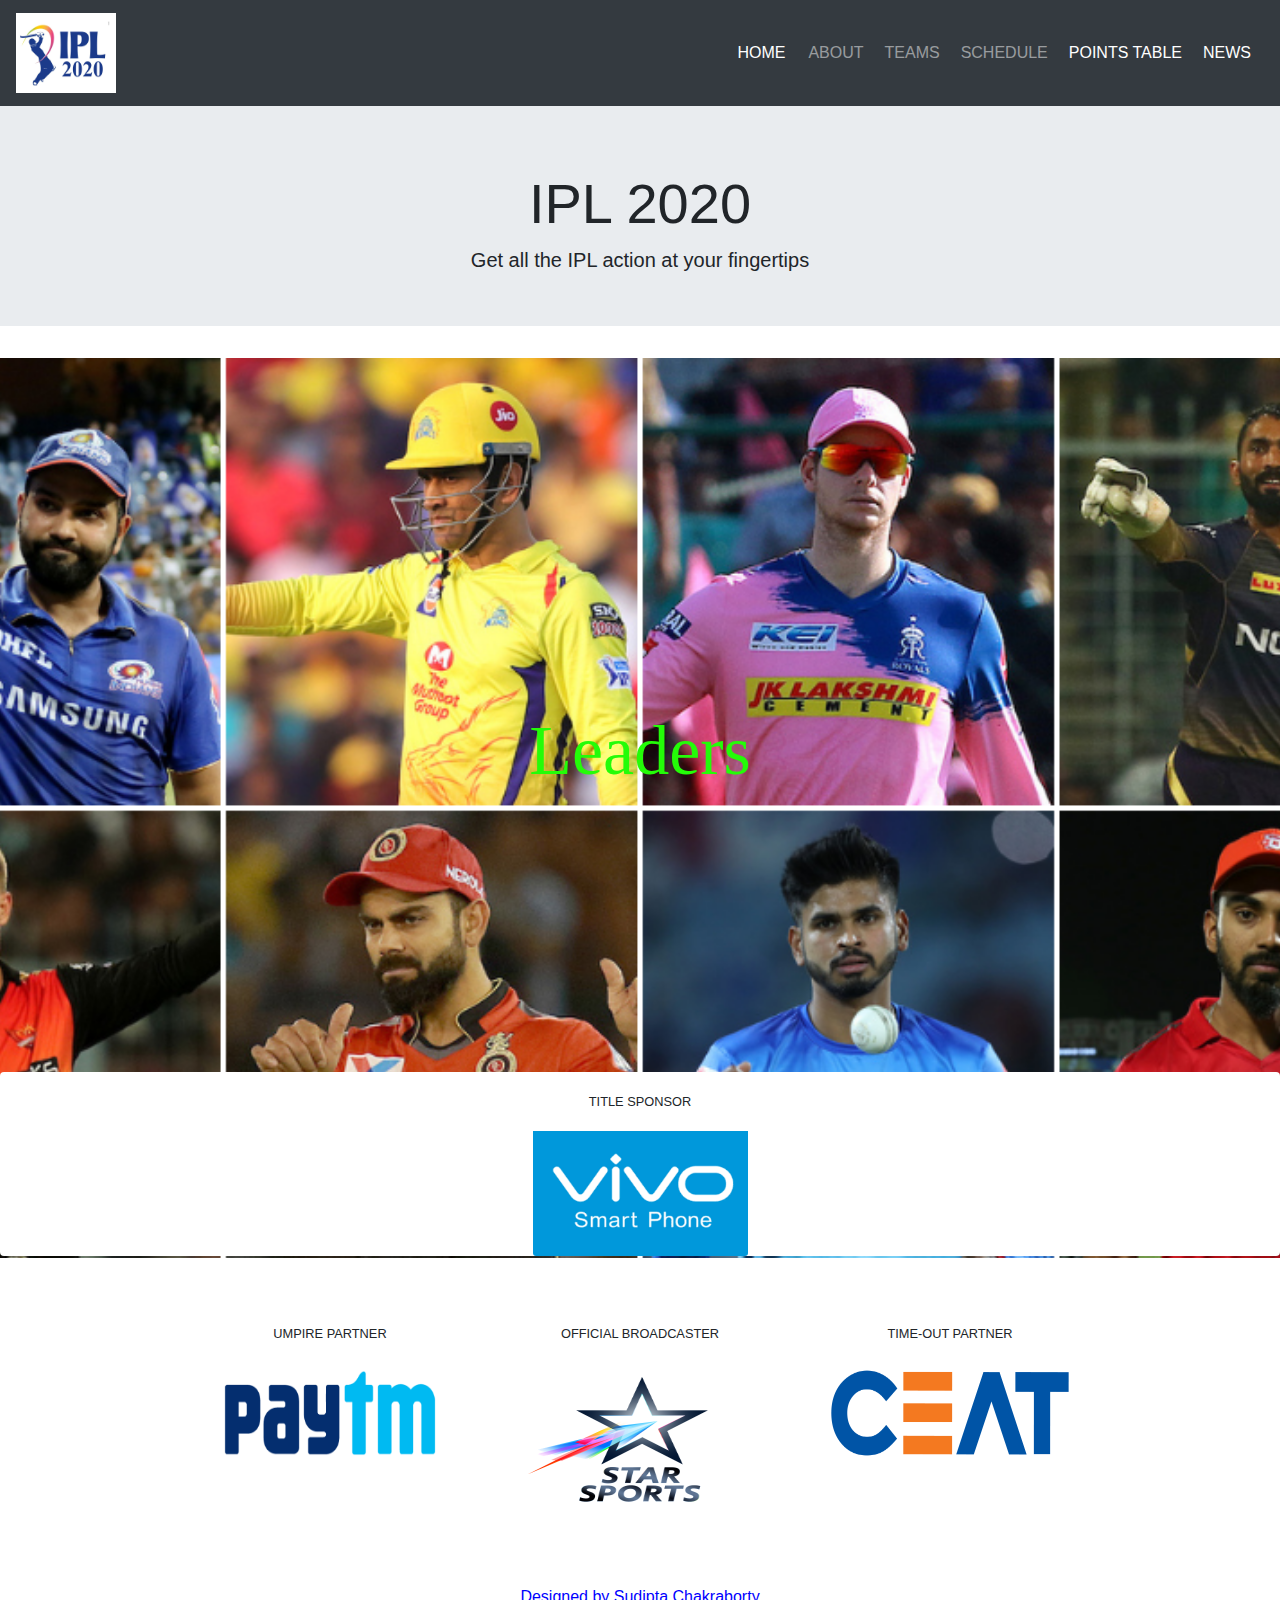
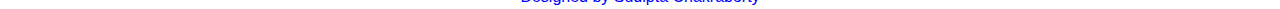
==== index.html @ 11fb132e "initial commit" ====
<html>
<head>
  <meta charset="UTF-8">
  <meta name="viewport" content="width=device-width, initial-scale=1">
  <meta http-equiv="X-UA-Compatible" content="ie=edge">
<link rel="stylesheet" href="https://maxcdn.bootstrapcdn.com/bootstrap/4.0.0/css/bootstrap.min.css">
<link rel="stylesheet" href="style.css">
</head>

<title>Home-IPL2020.com</title>

<style>
body{
  overflow-x: hidden;
}
h3 {
  text-align:center;
}
h2 {
  text-align:left;
}
#news
{
  margin:auto;
  width:90%;
}
footer {
  text-align:center;
  color:blue;
}
</style>

<body>
  <nav class="navbar navbar-expand-lg navbar-dark bg-dark">
    <a class="navbar-brand" href="iplhome.html"><img src="ipllogo.jpg" style="width:100px;height:80px"></a>
    <button class="navbar-toggler collapsed" type="button" data-toggle="collapse" data-target="#navbarSupportedContent" aria-controls="navbarSupportedContent" aria-expanded="false" aria-label="Toggle navigation">
      <span class="navbar-toggler-icon"></span>
    </button>

    <div class="collapse navbar-collapse" id="navbarSupportedContent">
      <ul class="navbar-nav ml-auto">
        <li class="nav-item active">
          <a class="nav-link" href="iplhome.html" style="padding-right:15px;">
            HOME
          </a>
        </li>
        <li class="nav-item">
          <a class="nav-link" href="iplabout.html" style="padding-right:13px;">ABOUT</a>
        </li>
        <li class="nav-item">
          <a class="nav-link" href="iplteams.html" style="padding-right:13px;" id="" >
            TEAMS
          </a>
        </li>
        <li class="nav-item">
          <a class="nav-link" href="iplschedule.html" style="padding-right:13px;" >SCHEDULE</a>
        </li>
        <li class="nav-item active">
          <a class="nav-link" href="iplpointstable.html" style="padding-right:13px;">POINTS TABLE</a>
        </li>
        <li class="nav-item active">
          <a class="nav-link" href="iplnews.html" style="padding-right:13px;">NEWS</a>
        </li>
      </ul>
</div>
</nav>

<div class="jumbotron jumbotron-fluid" style="text-align:center;padding-bottom:35px;">
  <div class="container">
    <h1 class="display-4">IPL 2020</h1>
    <p class="lead">Get all the IPL action at your fingertips</p>
  </div>
</div>
<body>
  <slider>
    <slide><p>IPL 2020 is back</p></slide>
    <slide><p>Champions 2020</p></slide>
    <slide><p>IPL Trophy</p></slide>
    <slide><p>Leaders</p></slide>
  </slider>
</body>
<br><br><br><br><br>
<br><br><br>
<br><br><br><br><br>
<br><br><br>
<br><br><br><br><br>
<br><br><br>
<br><br><br>
<h3>Tournament sponsors</h3>
<br>
 <div class="card" style="border:none;">
  <div class="card-body">
    <p class="card-text" style="text-align:center;"><small class="text">TITLE SPONSOR</small></p>
  </div>
<img class="card-img-bottom" src="vivologo.png" alt="Card image cap" style="margin:auto;display:block;width:215px;height:125px;"></a>
</div>
<br><br>
<div class="card-deck">
  <div class="row" style="margin:auto;">
    <div class="col">
  <div class="card" style="border:none;">
    <div class="card-body">
      <p class="card-text" style="text-align:center;"><small class="text">UMPIRE PARTNER</small></p>
    </div>
  <img class="card-img-bottom" src="paytm.png" alt="Card image cap" style="margin:auto;display:block;width:250px;height:100px;"></a>
  </div>
</div>
<div class="col">
  <div class="card" style="border:none;">
    <div class="card-body">
      <p class="card-text" style="text-align:center;"><small class="text">OFFICIAL BROADCASTER</small></p>
    </div>
  <img class="card-img-bottom" src="starsports.png" alt="Card image cap" style="margin:auto;display:block;width:250px;height:150px;"></a>
  </div>
</div>
<div class="col">
  <div class="card" style="border:none;">
    <div class="card-body">
      <p class="card-text" style="text-align:center;"><small class="text">TIME-OUT PARTNER</small></p>
    </div>
    <a href="https://www.ceat.com/"></a><img class="card-img-bottom" src="ceat.png" alt="Card image cap" style="margin:auto;display:block;width:250px;height:100px;"></a>
  </div>
</div>
</div>
<br><br><br>
</div>
<br><br><br>
<footer>
<p>Designed by Sudipta Chakraborty<br></p>
</footer>
---- style.css ----
html, body {
    width: 100%;
    height: 100%;
    padding: 0;
    margin: 0px;
}

slider {
    display: block;
    width: 100%;
    height: 100%;
    background-color: #1f1f1f;
    overflow: hidden;
    position: absolute;
}

slider > * {
    position: absolute;
    display: block;
    width: 100%;
    height: 100%;
    background: #1f1f1f;
    animation: slide 12s infinite;
    overflow: hidden;
}

slide:nth-child(1){
    left: 0%;
    animation-delay: -1s;
    background-image: url(ipl1.jpg);
    background-size: cover;
    background-position: center;
}

slide:nth-child(2){
    left: 0%;
    animation-delay: 2s;
    background-image: url(ipl2.webp);
    background-size: cover;
    background-position: center;
}

slide:nth-child(3){
    left: 0%;
    animation-delay: 5s;
    background-image: url(ipl3.jpg);
    background-size: cover;
    background-position: center;
}

slide:nth-child(4){
    left: 0%;
    animation-delay: 8s;
    background-image: url(ipl4.png);
    background-size: cover;
    background-position: center;
}
slide p {
    font-family: Comfortaa;
    font-size: 70px;
    text-align: center;
    display: inline-block;
    width: 100%;
    margin-top: 340px;
    color: rgb(36, 252, 8);
}

@keyframes slide {
    0% { left: 100%;width: 100%;}
    5% {left: 0%;}
    25% { left: 0%;}
    30% { left: -100%; width: 100%;}
    30.0001% { left: -100%; width: 0%;}
    100% {left: 100%; width: 0%;}
}
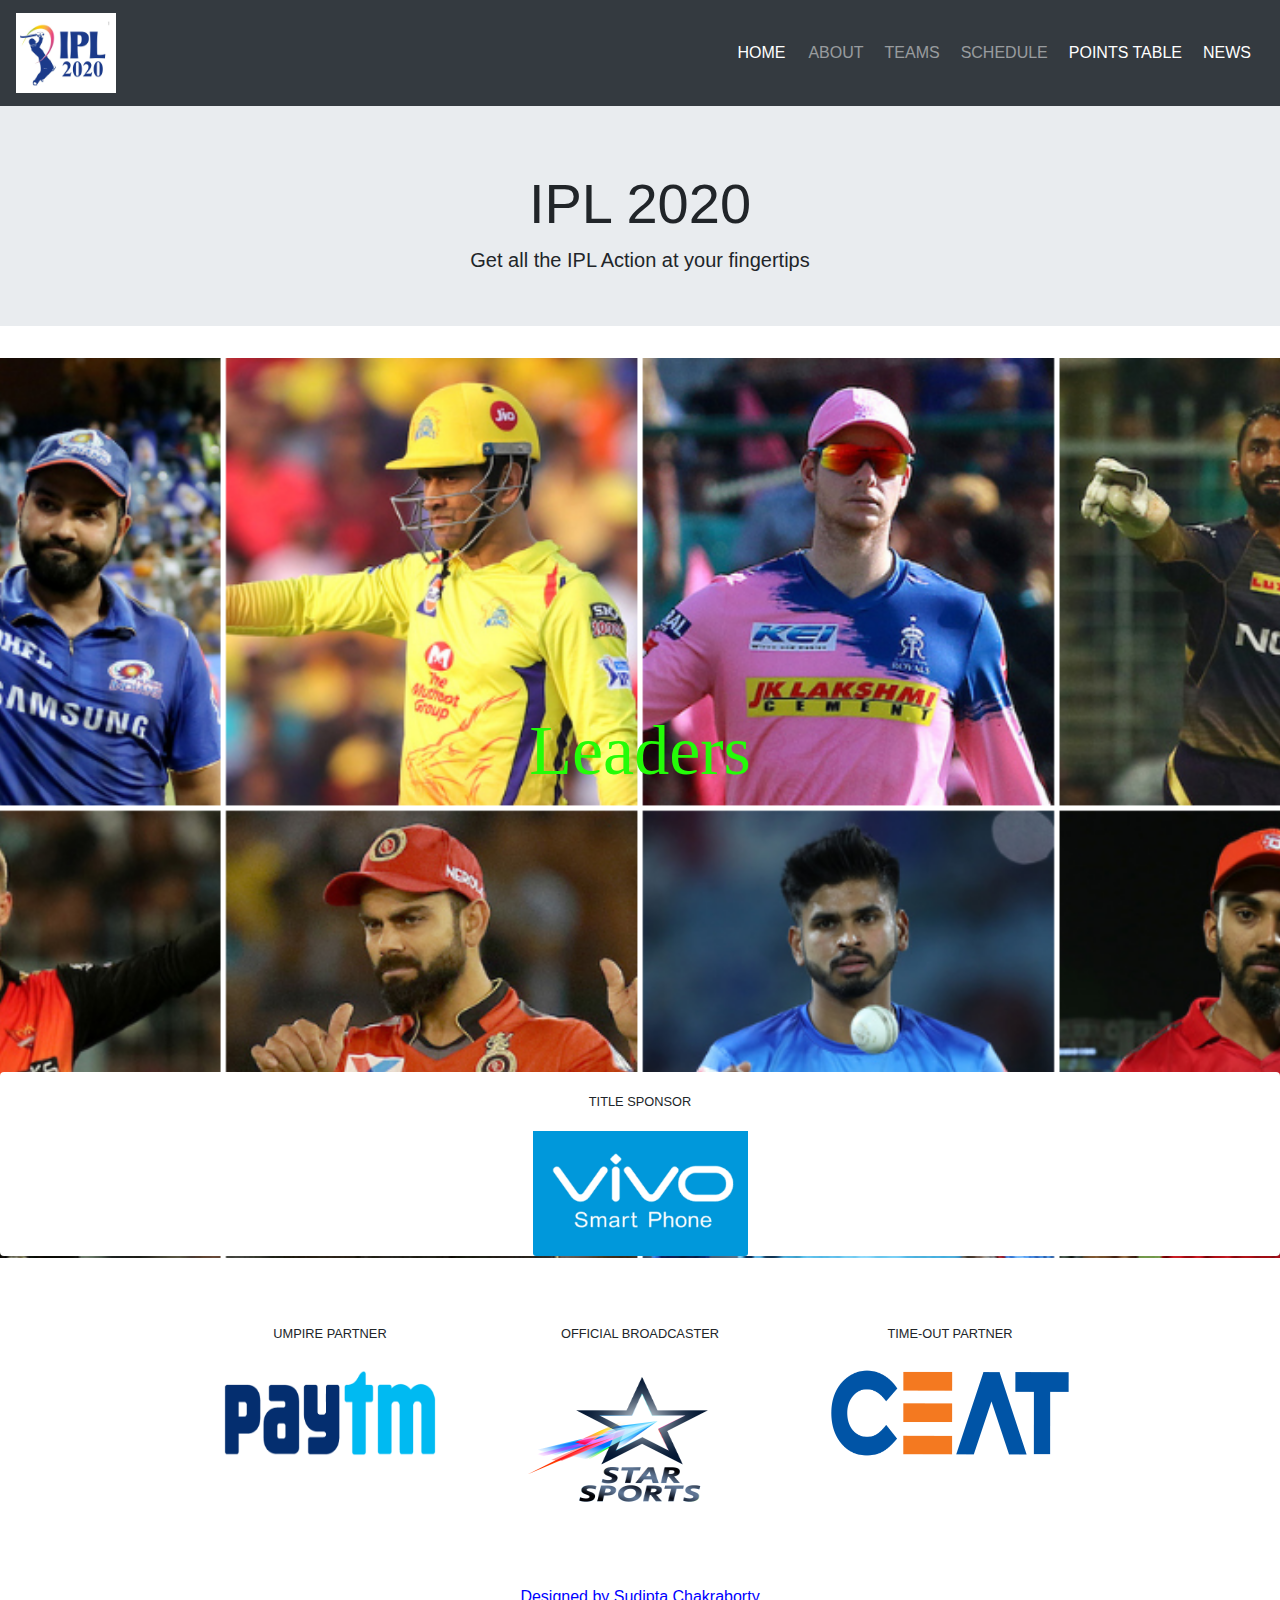
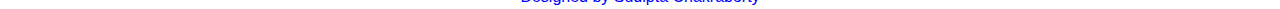
==== commit c5bd62ad: "Modified index.html" ====
--- a/index.html
+++ b/index.html
@@ -68,7 +68,7 @@
 <div class="jumbotron jumbotron-fluid" style="text-align:center;padding-bottom:35px;">
   <div class="container">
     <h1 class="display-4">IPL 2020</h1>
-    <p class="lead">Get all the IPL action at your fingertips</p>
+    <p class="lead">Get all the IPL Action at your fingertips</p>
   </div>
 </div>
 <body>
